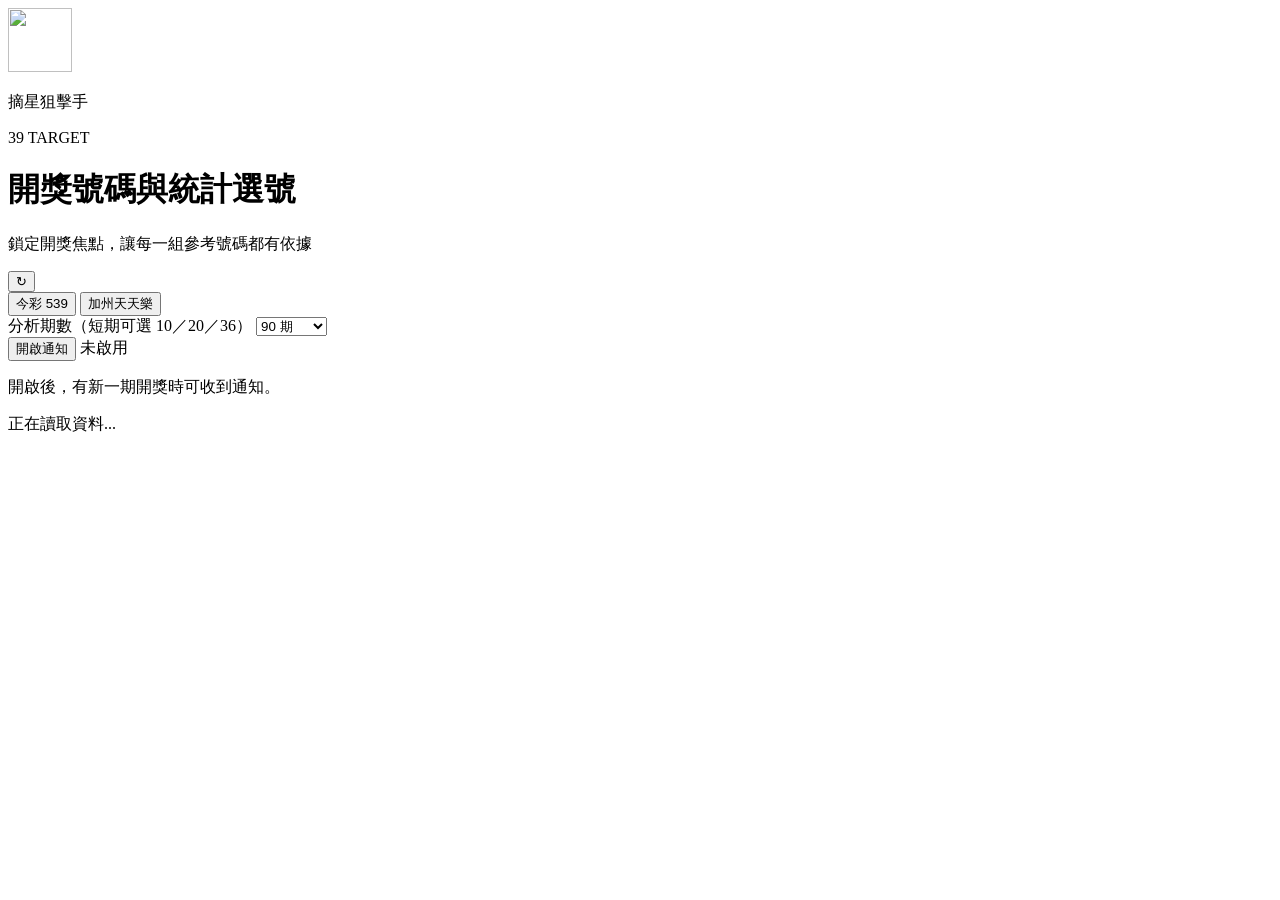
==== lotto-lab-web/index.html @ 6308104e "Add files via upload" ====
<!doctype html>
<html lang="zh-Hant">
  <head>
    <meta charset="utf-8" />
    <meta name="viewport" content="width=device-width, initial-scale=1" />
    <meta name="theme-color" content="#166a52" />
    <meta name="application-name" content="摘星狙擊手" />
    <meta name="apple-mobile-web-app-capable" content="yes" />
    <meta name="apple-mobile-web-app-title" content="摘星狙擊手" />
    <meta name="apple-mobile-web-app-status-bar-style" content="default" />
    <title>摘星狙擊手</title>
    <link rel="manifest" href="/manifest.webmanifest?v=47" />
    <link rel="icon" href="/logo-sniper-star.svg?v=47" type="image/svg+xml" />
    <link rel="icon" href="/logo-sniper-star-192.png?v=47" type="image/png" sizes="192x192" />
    <link rel="apple-touch-icon" href="/logo-sniper-star-192.png?v=47" />
    <link rel="stylesheet" href="/styles.css?v=49" />
  </head>
  <body>
    <main class="shell">
      <header class="topbar">
        <div class="topbar-copy">
          <div class="brand-lockup">
            <img class="brand-logo" src="/logo-sniper-star-192.png?v=45" alt="" width="64" height="64" />
            <div class="brand-copy">
              <div class="brand-line">
                <p class="eyebrow">摘星狙擊手</p>
                <span class="target-badge"><span class="target-dot"></span>39 TARGET</span>
              </div>
              <h1>開獎號碼與統計選號</h1>
            </div>
          </div>
          <p class="hero-subtitle"><span class="hero-rule"></span>鎖定開獎焦點，讓每一組參考號碼都有依據</p>
        </div>
        <button id="refreshBtn" class="icon-button" title="重新整理" aria-label="重新整理">↻</button>
      </header>

      <section class="control-band">
        <div class="segmented" role="tablist" aria-label="彩種">
          <button class="segment active" data-game="tw539">今彩 539</button>
          <button class="segment" data-game="ca-fantasy5">加州天天樂</button>
        </div>
        <label class="select-wrap">
          分析期數（短期可選 10／20／36）
          <select id="limitSelect">
            <option value="10">近 10 期</option>
            <option value="20">近 20 期</option>
            <option value="36">近 36 期</option>
            <option value="60">60 期</option>
            <option value="90" selected>90 期</option>
            <option value="120">120 期</option>
            <option value="180">180 期</option>
            <option value="365">365 期</option>
          </select>
        </label>
        <div class="notify-quick">
          <button id="notifyToggleBtn" class="save-button" type="button">開啟通知</button>
          <span id="notifyBadge" class="count-pill">未啟用</span>
          <button id="notifyTestBtn" class="text-button notify-test" type="button" hidden>測試</button>
          <p class="fineprint" id="notifyText">開啟後，有新一期開獎時可收到通知。</p>
        </div>
      </section>

      <section class="status" id="status">正在讀取資料...</section>

      <section class="dashboard" id="dashboard" hidden>
        <nav class="page-tabs" aria-label="功能分頁">
          <button class="page-tab active" type="button" data-tab="latest">最新開獎</button>
          <button class="page-tab" type="button" data-tab="history">歷史開獎</button>
          <button class="page-tab" type="button" data-tab="model">模型</button>
          <button class="page-tab" type="button" data-tab="subscription">升級訂閱</button>
        </nav>

        <div class="tab-panel active" data-tab-panel="latest">
        <article class="panel latest-panel">
          <div class="panel-head">
            <div>
              <p class="label">最新一期</p>
              <h2 id="gameName">-</h2>
            </div>
          </div>
          <div class="meta">
            <span id="period">期別 -</span>
            <span id="date">日期 -</span>
          </div>
          <div class="balls" id="latestBalls"></div>
        </article>

        <article class="panel countdown-panel">
          <div class="panel-head compact">
            <div>
              <p class="label">下次開獎</p>
              <h2 id="countdownTime">--:--:--</h2>
            </div>
            <span id="countdownBadge" class="count-pill">預估</span>
          </div>
          <div class="countdown-meta">
            <span id="countdownGame">-</span>
            <strong id="countdownDrawAt">-</strong>
            <small id="countdownHint">依各彩種開獎時間估算。</small>
          </div>
        </article>

        <article class="panel pick-panel">
          <p class="label">統計參考選號</p>
          <div class="balls accent" id="pickBalls"></div>
          <div class="pick-meta" id="pickMeta"></div>
          <p class="fineprint" id="analysisNote"></p>
        </article>

        <article class="panel flagship-panel" data-tier="flagship" data-lock-title="量化旗艦版專屬" data-lock-text="升級後可查看每期模型評分最高的 6 碼候選池。">
          <div class="panel-head compact">
            <div>
              <p class="label">摘星狙擊手｜量化旗艦版</p>
              <h2>每期高分 6 碼</h2>
            </div>
            <span class="count-pill">旗艦</span>
          </div>
          <div class="balls flagship-balls" id="flagshipBalls"></div>
          <div class="pick-meta flagship-meta" id="flagshipMeta"></div>
        </article>

        <article class="panel backtest-panel" data-tier="pro" data-lock-title="Pro 模型回測" data-lock-text="訂閱後可查看近期命中表現與模型排名。">
          <div class="panel-head compact">
            <div>
              <p class="label">模型回測</p>
              <h2>最近表現</h2>
            </div>
            <div class="backtest-tools" aria-label="回測期數設定">
              <label for="backtestLimitSelect">回測</label>
              <select id="backtestLimitSelect">
                <option value="7">7 期</option>
                <option value="14">14 期</option>
                <option value="21">21 期</option>
                <option value="24">24 期</option>
                <option value="28">28 期</option>
                <option value="35">35 期</option>
                <option value="60">60 期</option>
                <option value="90">90 期</option>
                <option value="180">180 期</option>
                <option value="365">365 期</option>
                <option value="custom">自訂</option>
              </select>
              <input id="backtestLimitInput" type="number" min="7" max="365" step="1" inputmode="numeric" aria-label="自訂回測期數" />
              <button id="backtestLimitApply" class="text-button" type="button">套用</button>
            </div>
            <span id="backtestBadge" class="count-pill">-</span>
          </div>
          <div class="metric-grid">
            <div>
              <strong id="avgHit">-</strong>
              <span>平均命中</span>
            </div>
            <div>
              <strong id="threePlusRate">-</strong>
              <span>摸邊率</span>
            </div>
            <div>
              <strong id="bestHit">-</strong>
              <span>最高命中</span>
            </div>
          </div>
          <div class="backtest-recent" id="backtestRecent"></div>
          <p class="fineprint" id="backtestMethod"></p>
        </article>

        <article class="panel pattern-panel" data-tier="pro" data-lock-title="Pro 版路分析" data-lock-text="訂閱後可查看區間、尾數、拖牌與連莊推理。">
          <div class="panel-head compact">
            <div>
              <p class="label">版路分析</p>
              <h2 id="patternModel">-</h2>
            </div>
            <span id="patternRepeat" class="count-pill">-</span>
          </div>
          <div class="pattern-grid" id="patternGrid"></div>
          <div class="pattern-lines" id="patternLines"></div>
        </article>

        <article class="panel saved-panel">
          <div class="panel-head compact">
            <div>
              <p class="label">我的號碼</p>
              <h2>自動對最新一期</h2>
            </div>
            <button id="usePickBtn" class="text-button">套用參考</button>
          </div>
          <form class="saved-form" id="savedForm">
            <input class="number-input" type="number" min="1" max="39" inputmode="numeric" aria-label="號碼 1" />
            <input class="number-input" type="number" min="1" max="39" inputmode="numeric" aria-label="號碼 2" />
            <input class="number-input" type="number" min="1" max="39" inputmode="numeric" aria-label="號碼 3" />
            <input class="number-input" type="number" min="1" max="39" inputmode="numeric" aria-label="號碼 4" />
            <input class="number-input" type="number" min="1" max="39" inputmode="numeric" aria-label="號碼 5" />
            <button class="save-button" type="submit">儲存</button>
          </form>
          <p class="fineprint saved-notice">儲存後，開獎更新時會自動比對命中顆數並提醒你。</p>
          <div class="saved-list" id="savedList"></div>
        </article>

        <article class="panel">
          <div class="panel-head compact">
            <p class="label">熱號</p>
            <span id="drawCount">-</span>
          </div>
          <div class="rank-list" id="hotList"></div>
        </article>

        <article class="panel">
          <p class="label">冷號</p>
          <div class="rank-list" id="coldList"></div>
        </article>

        <article class="panel">
          <p class="label">最久未開</p>
          <div class="rank-list" id="overdueList"></div>
        </article>

        <article class="panel wide disclaimer-panel">
          <div class="panel-head compact">
            <div>
              <p class="label">使用提醒</p>
              <h2>免責聲明</h2>
            </div>
            <span class="count-pill">重要</span>
          </div>
          <div class="disclaimer-grid">
            <p>本服務提供的選號、版路、回測與統計內容，僅供資料分析與娛樂參考，不保證中獎，也不構成投注、投資或財務建議。</p>
            <p>開獎號碼與期別會盡量以官方資料及公開來源校對；若資料來源延遲、改版或異常，仍以台灣彩券與 California Lottery 官方公告為準。</p>
            <p>使用者應自行判斷投注風險，理性投注，避免超出可負擔範圍。本服務不代售彩券，也不處理兌獎、投注或獎金相關事務。</p>
          </div>
        </article>
        </div>

        <div class="tab-panel" data-tab-panel="model">
        <article class="panel model-panel" data-tier="pro" data-lock-title="Pro 模型設定" data-lock-text="訂閱後可切換板路模式並調整權重。">
          <div class="panel-head compact">
            <div>
              <p class="label">模型設定</p>
              <h2>調整偏好</h2>
            </div>
            <button id="resetModelBtn" class="text-button">重設</button>
          </div>
          <div class="model-controls" id="modelControls">
            <div class="focus-controls" id="focusControls" aria-label="分析重點">
              <button type="button" class="focus-chip active" data-focus="balanced">綜合</button>
              <button type="button" class="focus-chip" data-focus="classic">熱遺</button>
              <button type="button" class="focus-chip" data-focus="hot">追熱</button>
              <button type="button" class="focus-chip" data-focus="overdue">追冷</button>
              <button type="button" class="focus-chip" data-focus="interval">區間</button>
              <button type="button" class="focus-chip" data-focus="pattern">版路</button>
              <button type="button" class="focus-chip" data-focus="backtest">回測</button>
            </div>
            <label class="range-row">
              <span>熱度</span>
              <input type="range" min="0" max="60" value="30" data-weight="heat" />
              <strong id="heatWeight">30</strong>
            </label>
            <label class="range-row">
              <span>遺漏</span>
              <input type="range" min="0" max="60" value="25" data-weight="overdue" />
              <strong id="overdueWeight">25</strong>
            </label>
            <label class="range-row">
              <span>分散</span>
              <input type="range" min="0" max="60" value="25" data-weight="spread" />
              <strong id="spreadWeight">25</strong>
            </label>
            <label class="range-row">
              <span>回測</span>
              <input type="range" min="0" max="60" value="20" data-weight="backtest" />
              <strong id="backtestWeight">20</strong>
            </label>
          </div>
          <p class="fineprint" id="modelSummary">目前模型：熱度 30%、遺漏 25%、分散 25%、回測 20%。</p>
        </article>

        <article class="panel mode-snapshot-panel" data-tier="pro" data-lock-title="Pro 模式版路" data-lock-text="訂閱後可查看每個模式各自產生的候選組合。">
          <div class="panel-head compact">
            <div>
              <p class="label">模式版路</p>
              <h2>各模式快照</h2>
            </div>
            <span class="count-pill">含區間</span>
          </div>
          <p class="fineprint">每個模式各自產生一組，保留最高命中與 3 中以上次數；點卡片可切換到該模式。</p>
          <div class="mode-snapshot-list" id="modeSnapshotList"></div>
        </article>

        <article class="panel candidate-panel" data-tier="pro" data-lock-title="Pro 高分組合" data-lock-text="訂閱後可重新產生多組候選排序。">
          <div class="panel-head compact">
            <div>
              <p class="label">高分組合</p>
              <h2>候選排序</h2>
            </div>
            <button id="generateBtn" class="text-button">重新產生</button>
          </div>
          <p class="fineprint">依追蹤分數排序，保留隨機性；這是分析候選，不是中獎保證。</p>
          <div class="candidate-list" id="candidateList"></div>
        </article>
        </div>

        <div class="tab-panel" data-tab-panel="history">
        <article class="panel wide">
          <div class="panel-head compact">
            <div>
              <p class="label">歷史開獎</p>
              <h2>紀錄查詢</h2>
            </div>
            <span id="historyCount" class="count-pill">-</span>
          </div>
          <div class="history-search">
            <label>
              起始年
              <input id="historyFromYear" type="number" min="2007" value="2024" />
            </label>
            <label>
              結束年
              <input id="historyToYear" type="number" min="2007" value="2026" />
            </label>
            <label>
              關鍵字
              <input id="historyKeyword" type="search" placeholder="日期、期別、號碼" />
            </label>
            <label>
              指定號碼
              <input id="historyNumber" type="number" min="1" max="39" inputmode="numeric" placeholder="1-39" />
            </label>
            <button id="crossYearSearch" class="save-button" type="button">跨年查詢</button>
            <button id="clearHistorySearch" class="text-button">清除</button>
          </div>
          <p class="fineprint" id="historyScope">目前顯示本次載入的分析期數。</p>
          <div class="table-wrap">
            <table>
              <thead>
                <tr>
                  <th>日期</th>
                  <th>期別</th>
                  <th>號碼</th>
                </tr>
              </thead>
              <tbody id="historyRows"></tbody>
            </table>
          </div>
        </article>
        </div>

        <div class="tab-panel" data-tab-panel="subscription">
        <article class="panel subscription-panel">
          <div>
            <p class="label">訂閱方案</p>
            <h2>Pro 統計分析與量化旗艦版</h2>
            <p class="fineprint">Pro 解鎖進階模型；量化旗艦版再提供每期 6 碼高分候選池。</p>
            <p class="subscription-disclaimer">本訂閱附加功能僅用於輔助提高中獎機率與統計參考，並非百發百中，也不保證中獎。請理性投注，賽事每天有，祝您中獎。</p>
          </div>
          <div class="plan-grid" id="planGrid"></div>
        </article>
        </div>
      </section>
    </main>
    <script src="/app.js?v=49"></script>
  </body>
</html>
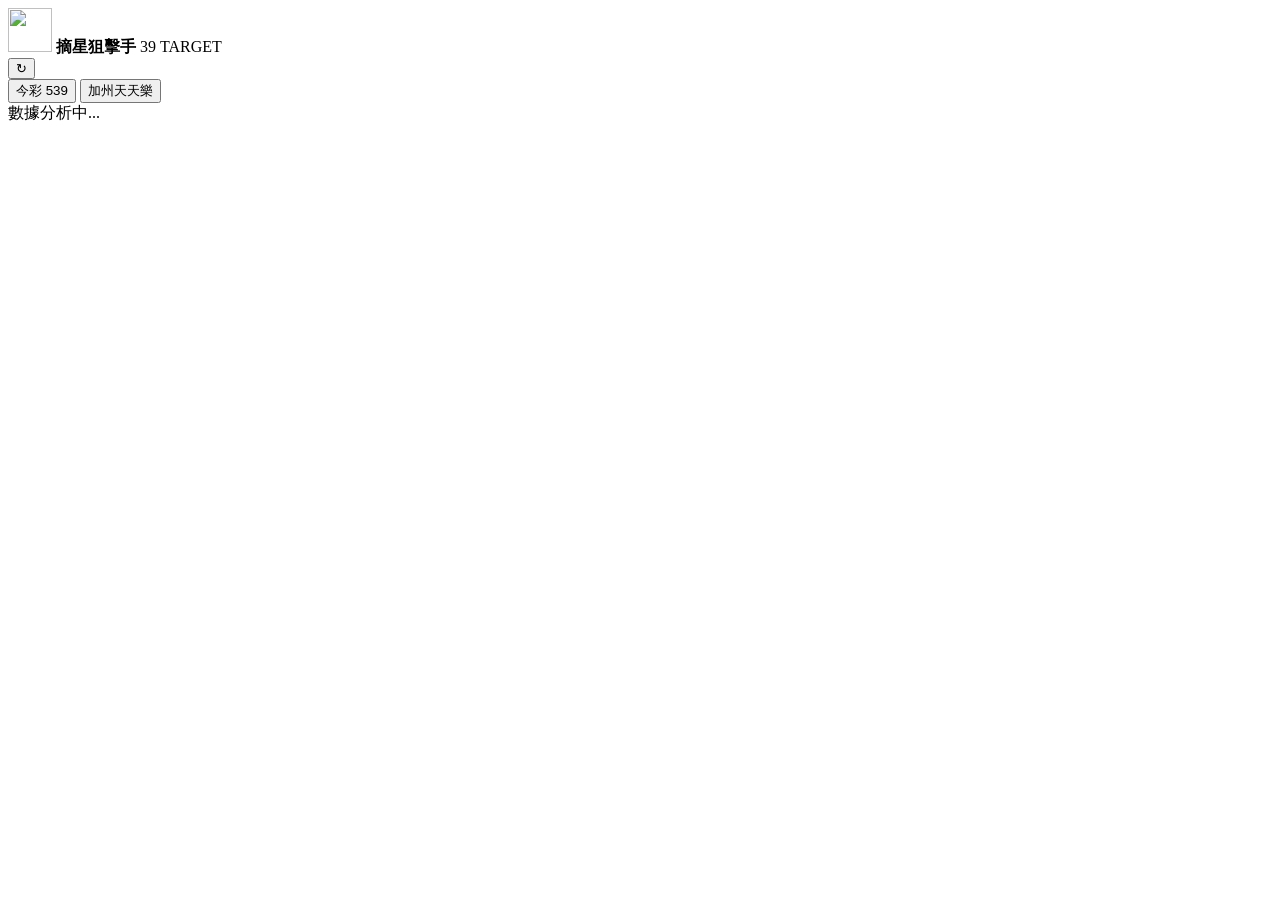
==== commit 74424505: "Refresh reference and flagship recommendations Recalculate public and flagship picks from refreshed " ====
--- a/lotto-lab-web/index.html
+++ b/lotto-lab-web/index.html
@@ -13,23 +13,15 @@
     <link rel="icon" href="/logo-sniper-star.svg?v=47" type="image/svg+xml" />
     <link rel="icon" href="/logo-sniper-star-192.png?v=47" type="image/png" sizes="192x192" />
     <link rel="apple-touch-icon" href="/logo-sniper-star-192.png?v=47" />
-    <link rel="stylesheet" href="/styles.css?v=49" />
+    <link rel="stylesheet" href="/styles.css?v=73" />
   </head>
   <body>
     <main class="shell">
       <header class="topbar">
-        <div class="topbar-copy">
-          <div class="brand-lockup">
-            <img class="brand-logo" src="/logo-sniper-star-192.png?v=45" alt="" width="64" height="64" />
-            <div class="brand-copy">
-              <div class="brand-line">
-                <p class="eyebrow">摘星狙擊手</p>
-                <span class="target-badge"><span class="target-dot"></span>39 TARGET</span>
-              </div>
-              <h1>開獎號碼與統計選號</h1>
-            </div>
-          </div>
-          <p class="hero-subtitle"><span class="hero-rule"></span>鎖定開獎焦點，讓每一組參考號碼都有依據</p>
+        <div class="mini-brand">
+          <img class="brand-logo" src="/logo-sniper-star-192.png?v=47" alt="" width="44" height="44" />
+          <strong>摘星狙擊手</strong>
+          <span class="target-badge"><span class="target-dot"></span>39 TARGET</span>
         </div>
         <button id="refreshBtn" class="icon-button" title="重新整理" aria-label="重新整理">↻</button>
       </header>
@@ -39,50 +31,50 @@
           <button class="segment active" data-game="tw539">今彩 539</button>
           <button class="segment" data-game="ca-fantasy5">加州天天樂</button>
         </div>
-        <label class="select-wrap">
-          分析期數（短期可選 10／20／36）
-          <select id="limitSelect">
-            <option value="10">近 10 期</option>
-            <option value="20">近 20 期</option>
-            <option value="36">近 36 期</option>
-            <option value="60">60 期</option>
-            <option value="90" selected>90 期</option>
-            <option value="120">120 期</option>
-            <option value="180">180 期</option>
-            <option value="365">365 期</option>
-          </select>
-        </label>
-        <div class="notify-quick">
-          <button id="notifyToggleBtn" class="save-button" type="button">開啟通知</button>
-          <span id="notifyBadge" class="count-pill">未啟用</span>
-          <button id="notifyTestBtn" class="text-button notify-test" type="button" hidden>測試</button>
-          <p class="fineprint" id="notifyText">開啟後，有新一期開獎時可收到通知。</p>
-        </div>
       </section>
 
-      <section class="status" id="status">正在讀取資料...</section>
+      <section class="status" id="status">數據分析中...</section>
 
       <section class="dashboard" id="dashboard" hidden>
         <nav class="page-tabs" aria-label="功能分頁">
           <button class="page-tab active" type="button" data-tab="latest">最新開獎</button>
-          <button class="page-tab" type="button" data-tab="history">歷史開獎</button>
-          <button class="page-tab" type="button" data-tab="model">模型</button>
+          <button class="page-tab" type="button" data-tab="recent">近期號碼</button>
+          <button class="page-tab" type="button" data-tab="history">紀錄查詢</button>
+          <button class="page-tab" type="button" data-tab="model">邏輯推理</button>
           <button class="page-tab" type="button" data-tab="subscription">升級訂閱</button>
         </nav>
 
         <div class="tab-panel active" data-tab-panel="latest">
         <article class="panel latest-panel">
-          <div class="panel-head">
-            <div>
-              <p class="label">最新一期</p>
-              <h2 id="gameName">-</h2>
-            </div>
-          </div>
-          <div class="meta">
-            <span id="period">期別 -</span>
-            <span id="date">日期 -</span>
-          </div>
-          <div class="balls" id="latestBalls"></div>
+          <div class="latest-draw-grid">
+            <section class="latest-draw-card">
+              <div class="panel-head compact">
+                <div>
+                  <p class="label">最新一期</p>
+                  <h2 id="gameName">-</h2>
+                </div>
+              </div>
+              <div class="meta">
+                <span id="period">期別 -</span>
+                <span id="date">日期 -</span>
+              </div>
+              <div class="balls" id="latestBalls"></div>
+            </section>
+            <section class="latest-draw-card latest-secondary-card">
+              <div class="panel-head compact">
+                <div>
+                  <p class="label">另一彩種最新一期</p>
+                  <h2 id="secondaryGameName">-</h2>
+                </div>
+              </div>
+              <div class="meta">
+                <span id="secondaryPeriod">期別 -</span>
+                <span id="secondaryDate">日期 -</span>
+              </div>
+              <div class="balls" id="secondaryLatestBalls"></div>
+              <p class="latest-sync-note" id="secondaryLatestStatus">同步中...</p>
+            </section>
+          </div>
         </article>
 
         <article class="panel countdown-panel">
@@ -107,16 +99,27 @@
           <p class="fineprint" id="analysisNote"></p>
         </article>
 
-        <article class="panel flagship-panel" data-tier="flagship" data-lock-title="量化旗艦版專屬" data-lock-text="升級後可查看每期模型評分最高的 6 碼候選池。">
+        <article class="panel flagship-panel" data-tier="flagship" data-lock-title="量化旗艦版專屬" data-lock-text="升級後可查看每期的核心摘星五碼與保存的推理紀錄。">
           <div class="panel-head compact">
             <div>
               <p class="label">摘星狙擊手｜量化旗艦版</p>
-              <h2>每期高分 6 碼</h2>
-            </div>
-            <span class="count-pill">旗艦</span>
-          </div>
-          <div class="balls flagship-balls" id="flagshipBalls"></div>
+              <h2>核心推理五碼</h2>
+            </div>
+            <span class="flagship-fixed-label">近期熱度＋長期熱度＋遺漏平衡＋區間分布</span>
+          </div>
+          <div class="balls flagship-balls" id="flagshipBalls" aria-label="旗艦摘星五碼五芒星配置"></div>
           <div class="pick-meta flagship-meta" id="flagshipMeta"></div>
+          <div class="adaptive-pick-block" hidden>
+            <div class="adaptive-pick-head">
+              <div>
+                <p class="label">自適應集成</p>
+                <strong>自適應集成五碼</strong>
+              </div>
+              <span class="adaptive-badge">獨立模型</span>
+            </div>
+            <div class="balls adaptive-balls" id="adaptiveBalls" aria-label="自適應集成五碼"></div>
+            <div class="pick-meta adaptive-meta" id="adaptiveMeta"></div>
+          </div>
         </article>
 
         <article class="panel backtest-panel" data-tier="pro" data-lock-title="Pro 模型回測" data-lock-text="訂閱後可查看近期命中表現與模型排名。">
@@ -184,14 +187,14 @@
             <button id="usePickBtn" class="text-button">套用參考</button>
           </div>
           <form class="saved-form" id="savedForm">
-            <input class="number-input" type="number" min="1" max="39" inputmode="numeric" aria-label="號碼 1" />
-            <input class="number-input" type="number" min="1" max="39" inputmode="numeric" aria-label="號碼 2" />
-            <input class="number-input" type="number" min="1" max="39" inputmode="numeric" aria-label="號碼 3" />
-            <input class="number-input" type="number" min="1" max="39" inputmode="numeric" aria-label="號碼 4" />
-            <input class="number-input" type="number" min="1" max="39" inputmode="numeric" aria-label="號碼 5" />
-            <button class="save-button" type="submit">儲存</button>
+            <div class="saved-number-picker" id="savedNumberPicker" role="group" aria-label="自選追蹤號碼 1 到 39"></div>
+            <div class="saved-picker-toolbar">
+              <span id="savedSelectionMeta" class="saved-selection-meta">已選 0 顆</span>
+              <button id="clearSavedNumbers" class="text-button" type="button">清除選擇</button>
+            </div>
+            <button class="save-button" type="submit">儲存這組號碼</button>
           </form>
-          <p class="fineprint saved-notice">儲存後，開獎更新時會自動比對命中顆數並提醒你。</p>
+          <p class="fineprint saved-notice">直接點選 1～39 號球，可選 1 顆到最多 39 顆；每天 00:00（台灣時間）重置當日對獎狀態，已儲存號碼會保留。</p>
           <div class="saved-list" id="savedList"></div>
         </article>
 
@@ -226,53 +229,131 @@
             <p>開獎號碼與期別會盡量以官方資料及公開來源校對；若資料來源延遲、改版或異常，仍以台灣彩券與 California Lottery 官方公告為準。</p>
             <p>使用者應自行判斷投注風險，理性投注，避免超出可負擔範圍。本服務不代售彩券，也不處理兌獎、投注或獎金相關事務。</p>
           </div>
+          <div class="disclaimer-notify">
+            <div class="notify-quick">
+              <button id="notifyToggleBtn" class="save-button" type="button">開啟通知</button>
+              <span id="notifyBadge" class="count-pill">未啟用</span>
+              <button id="notifyTestBtn" class="text-button notify-test" type="button" hidden>測試</button>
+              <p class="fineprint" id="notifyText">開啟後，有新一期開獎時可收到通知。</p>
+            </div>
+          </div>
         </article>
         </div>
 
         <div class="tab-panel" data-tab-panel="model">
-        <article class="panel model-panel" data-tier="pro" data-lock-title="Pro 模型設定" data-lock-text="訂閱後可切換板路模式並調整權重。">
-          <div class="panel-head compact">
-            <div>
-              <p class="label">模型設定</p>
+        <article class="panel model-panel" data-tier="pro" data-lock-title="Pro 核心分析" data-lock-text="訂閱後可查看核心分析說明與回測結果。">
+          <div class="panel-head compact">
+            <div>
+              <p class="label">邏輯推理</p>
               <h2>調整偏好</h2>
             </div>
-            <button id="resetModelBtn" class="text-button">重設</button>
-          </div>
-          <div class="model-controls" id="modelControls">
-            <div class="focus-controls" id="focusControls" aria-label="分析重點">
-              <button type="button" class="focus-chip active" data-focus="balanced">綜合</button>
-              <button type="button" class="focus-chip" data-focus="classic">熱遺</button>
-              <button type="button" class="focus-chip" data-focus="hot">追熱</button>
-              <button type="button" class="focus-chip" data-focus="overdue">追冷</button>
-              <button type="button" class="focus-chip" data-focus="interval">區間</button>
-              <button type="button" class="focus-chip" data-focus="pattern">版路</button>
-              <button type="button" class="focus-chip" data-focus="backtest">回測</button>
-            </div>
-            <label class="range-row">
-              <span>熱度</span>
-              <input type="range" min="0" max="60" value="30" data-weight="heat" />
-              <strong id="heatWeight">30</strong>
+            <button id="resetModelBtn" class="text-button" hidden>重設</button>
+          </div>
+          <div class="model-window-control">
+            <label class="select-wrap" for="limitSelect">
+              <span>分析資料期數</span>
+              <select id="limitSelect">
+                <option value="10">近 10 期</option>
+                <option value="20">近 20 期</option>
+                <option value="36">近 36 期</option>
+                <option value="60">60 期</option>
+                <option value="90" selected>90 期</option>
+                <option value="120">120 期</option>
+                <option value="180">180 期</option>
+                <option value="365">365 期</option>
+              </select>
             </label>
-            <label class="range-row">
-              <span>遺漏</span>
-              <input type="range" min="0" max="60" value="25" data-weight="overdue" />
-              <strong id="overdueWeight">25</strong>
-            </label>
-            <label class="range-row">
-              <span>分散</span>
-              <input type="range" min="0" max="60" value="25" data-weight="spread" />
-              <strong id="spreadWeight">25</strong>
-            </label>
-            <label class="range-row">
-              <span>回測</span>
-              <input type="range" min="0" max="60" value="20" data-weight="backtest" />
-              <strong id="backtestWeight">20</strong>
-            </label>
-          </div>
-          <p class="fineprint" id="modelSummary">目前模型：熱度 30%、遺漏 25%、分散 25%、回測 20%。</p>
-        </article>
-
-        <article class="panel mode-snapshot-panel" data-tier="pro" data-lock-title="Pro 模式版路" data-lock-text="訂閱後可查看每個模式各自產生的候選組合。">
+            <span class="model-window-note">模型、近期號碼與參考統計共用此資料範圍</span>
+          </div>
+          <div class="core-logic-summary" aria-label="核心分析邏輯">
+            <div class="core-logic-item">
+              <strong>1. 近期熱度 55%</strong>
+              <span>近 10／20／36 期，越近期的資料權重越高。</span>
+            </div>
+            <div class="core-logic-item">
+              <strong>2. 長期熱度 20%</strong>
+              <span>用較長期分布避免只追單一短期熱門號碼。</span>
+            </div>
+            <div class="core-logic-item">
+              <strong>3. 遺漏平衡 5%</strong>
+              <span>不盲追剛開，也不因超過 25 期未開就硬追。</span>
+            </div>
+            <div class="core-logic-item">
+              <strong>4. 區間分布 20%</strong>
+              <span>讓 01～39 的號碼分布保持合理，不把號碼擠在同一段。</span>
+            </div>
+          </div>
+          <p class="fineprint" id="modelSummary">所有方案共用這套核心分析；回測只用來檢查表現，不再反覆改寫推薦號碼。</p>
+        </article>
+
+        <article class="panel core-candidate-panel" data-tier="pro" data-lock-title="Pro 核心候選 15 碼" data-lock-text="訂閱後可查看依核心分析排序的 15 碼候選池，並自行組合 5 碼。">
+          <div class="panel-head compact">
+            <div>
+              <p class="label">會員自選池</p>
+              <h2>核心候選 15 碼</h2>
+            </div>
+            <span class="count-pill">模型分數排序</span>
+          </div>
+          <p class="fineprint">沿用近期熱度、長期熱度、遺漏平衡與區間分布，列出分數較高的 15 碼供會員自行選擇；不是保證中獎清單。</p>
+          <div class="core-candidate-balls" id="coreCandidateBalls" aria-label="核心候選 15 碼"></div>
+          <div class="core-candidate-footer">
+            <span id="coreCandidateMeta" class="core-candidate-meta">已選 0／5</span>
+            <button id="coreCandidateSave" class="text-button" type="button" disabled>儲存這組 5 碼</button>
+          </div>
+        </article>
+
+        <article class="panel tail-analysis-panel" data-tier="pro" data-lock-title="Pro 尾數分析模組" data-lock-text="訂閱後可查看近 10、20、36 期的獨立尾數動能與參考號碼。">
+          <div class="panel-head compact">
+            <div>
+              <p class="label">獨立分析模組</p>
+              <h2>尾數分析模組</h2>
+            </div>
+            <span id="tailAnalysisBadge" class="count-pill">獨立 · 近 10／20／36 期</span>
+          </div>
+          <div class="tail-analysis-summary" id="tailAnalysisSummary"></div>
+          <div class="tail-analysis-grid">
+            <div class="tail-analysis-block">
+              <span class="tail-analysis-label">優先尾數</span>
+              <div class="tail-pill-list" id="tailHotList"></div>
+            </div>
+            <div class="tail-analysis-block">
+              <span class="tail-analysis-label">4 期未出避開</span>
+              <div class="tail-pill-list" id="tailAvoidList"></div>
+            </div>
+          </div>
+          <div class="tail-recommendation">
+            <div class="tail-recommendation-head">
+              <div>
+                <span class="tail-analysis-label">尾數推理參考</span>
+                <strong>尾數焦點五碼</strong>
+              </div>
+              <span class="tail-recommendation-mark">獨立計算</span>
+            </div>
+            <div class="balls tail-recommendation-balls" id="tailRecommendationBalls"></div>
+            <div class="pick-meta tail-analysis-meta" id="tailAnalysisMeta"></div>
+          </div>
+          <p class="fineprint" id="tailAnalysisNote"></p>
+        </article>
+
+        <article class="panel flagship-history-panel" data-tier="flagship" data-lock-title="旗艦分析紀錄" data-lock-text="升級量化旗艦版後，可查看每期保存的五碼與完整推理摘要。">
+          <div class="panel-head compact">
+            <div>
+              <p class="label">量化旗艦版</p>
+              <h2>旗艦分析紀錄</h2>
+            </div>
+            <button id="flagshipHistoryRefresh" class="text-button" type="button">重新載入</button>
+          </div>
+          <p class="fineprint">每期保存核心五碼與當時的四項推理摘要；下一期開獎後會自動補上命中結果，命中號碼會以勾號與綠色標記顯示。</p>
+          <div class="flagship-marker-legend" aria-label="歷史標記圖例">
+            <span><i class="flagship-marker-swatch marker-hit"></i>命中號碼（勾號）</span>
+            <span><i class="flagship-marker-swatch marker-return"></i>20 期以上未出後回補</span>
+            <span><i class="flagship-marker-swatch marker-repeat"></i>連莊</span>
+            <span><i class="flagship-marker-swatch marker-consecutive"></i>連號</span>
+          </div>
+          <div id="flagshipHistoryList" class="flagship-history-list"></div>
+        </article>
+
+        <article class="panel mode-snapshot-panel" data-tier="pro" hidden data-lock-title="Pro 模式版路" data-lock-text="訂閱後可查看每個模式各自產生的候選組合。">
           <div class="panel-head compact">
             <div>
               <p class="label">模式版路</p>
@@ -284,28 +365,29 @@
           <div class="mode-snapshot-list" id="modeSnapshotList"></div>
         </article>
 
-        <article class="panel candidate-panel" data-tier="pro" data-lock-title="Pro 高分組合" data-lock-text="訂閱後可重新產生多組候選排序。">
-          <div class="panel-head compact">
-            <div>
-              <p class="label">高分組合</p>
-              <h2>候選排序</h2>
+        <article class="panel candidate-panel" data-tier="pro" data-lock-title="Pro 邏輯推理" data-lock-text="訂閱後可查看五種推理方式產生的候選組合。">
+          <div class="panel-head compact">
+            <div>
+              <p class="label">邏輯推理</p>
+              <h2>推理號碼分析</h2>
             </div>
             <button id="generateBtn" class="text-button">重新產生</button>
           </div>
-          <p class="fineprint">依追蹤分數排序，保留隨機性；這是分析候選，不是中獎保證。</p>
+          <p class="fineprint">熱號追擊、區間追擊、版路追擊、冷號回補與綜合推理各自呈現；這是分析候選，不是中獎保證。</p>
           <div class="candidate-list" id="candidateList"></div>
         </article>
         </div>
 
         <div class="tab-panel" data-tab-panel="history">
-        <article class="panel wide">
+        <article class="panel wide history-query-panel">
           <div class="panel-head compact">
             <div>
               <p class="label">歷史開獎</p>
               <h2>紀錄查詢</h2>
             </div>
-            <span id="historyCount" class="count-pill">-</span>
-          </div>
+            <span class="count-pill">跨年篩選</span>
+          </div>
+          <p class="fineprint">設定年份或指定號碼後查詢歷史紀錄；查詢完成會自動切換到「近期號碼」查看結果。</p>
           <div class="history-search">
             <label>
               起始年
@@ -327,8 +409,27 @@
             <button id="clearHistorySearch" class="text-button">清除</button>
           </div>
           <p class="fineprint" id="historyScope">目前顯示本次載入的分析期數。</p>
+        </article>
+        </div>
+
+        <div class="tab-panel" data-tab-panel="recent">
+        <article class="panel wide recent-draws-panel">
+          <div class="panel-head compact">
+            <div>
+              <p class="label">近期開獎</p>
+              <h2>近期號碼</h2>
+            </div>
+            <span id="historyCount" class="count-pill">-</span>
+          </div>
+          <p class="fineprint" id="recentScope">目前使用近 90 期分析；短期可切換近 10、20、36 期。</p>
+          <div class="history-marker-legend" aria-label="號碼顏色說明">
+            <span><i class="flagship-marker-swatch marker-return"></i>20 期以上未出後回補</span>
+            <span><i class="flagship-marker-swatch marker-repeat"></i>連莊</span>
+            <span><i class="flagship-marker-swatch marker-consecutive"></i>連號</span>
+          </div>
+          <p class="history-marker-note">顏色只代表歷史條件標記，不代表預測或保證中獎。</p>
           <div class="table-wrap">
-            <table>
+            <table class="history-table">
               <thead>
                 <tr>
                   <th>日期</th>
@@ -347,7 +448,7 @@
           <div>
             <p class="label">訂閱方案</p>
             <h2>Pro 統計分析與量化旗艦版</h2>
-            <p class="fineprint">Pro 解鎖進階模型；量化旗艦版再提供每期 6 碼高分候選池。</p>
+            <p class="fineprint">Pro 解鎖進階模型；量化旗艦版再提供每期 5 碼高分候選池與拖牌、尾數獨立訊號。</p>
             <p class="subscription-disclaimer">本訂閱附加功能僅用於輔助提高中獎機率與統計參考，並非百發百中，也不保證中獎。請理性投注，賽事每天有，祝您中獎。</p>
           </div>
           <div class="plan-grid" id="planGrid"></div>
@@ -355,6 +456,6 @@
         </div>
       </section>
     </main>
-    <script src="/app.js?v=49"></script>
+    <script src="/app.js?v=91"></script>
   </body>
 </html>
